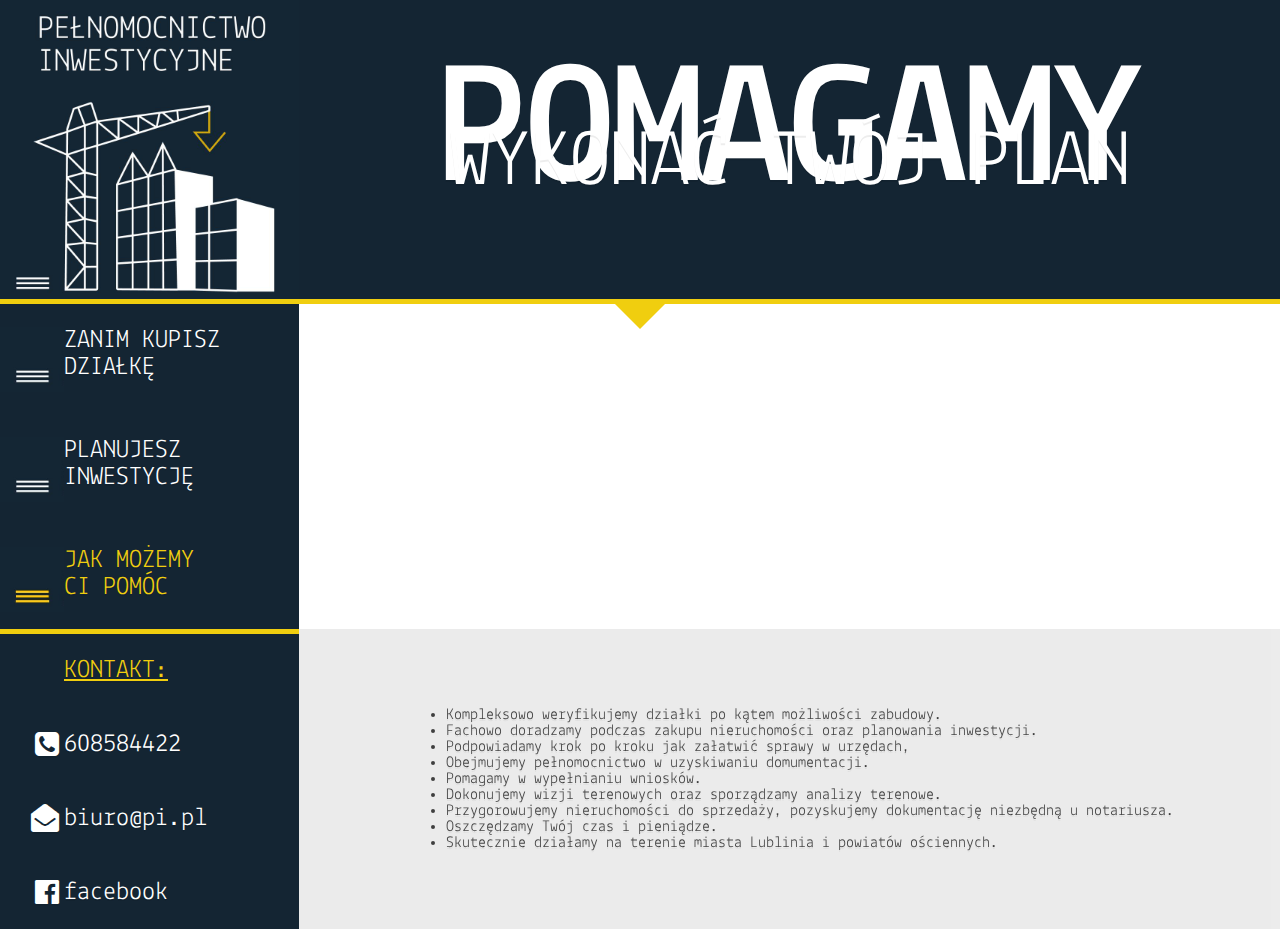
==== Jak-mozemy-Ci-pomoc.html @ 9345cee0 "Add files via upload" ====
<!DOCTYPE html>
<html lang="en">

<head>
  <meta charset="UTF-8">
  <meta name="viewport" content="width=device-width, initial-scale=1.0">
  <link rel="stylesheet" href="style3.css">
  <link href="https://fonts.googleapis.com/css2?family=Antonio:wght@300&family=Lekton:ital,wght@0,400;0,700;1,400&family=Red+Hat+Mono&family=Roboto:wght@300;500;700&display=swap" rel="stylesheet"> 
  <link rel="stylesheet" href="font-awesome-4.7.0/css/font-awesome.min.css">
  <title>Pełnomocnictwo Inwestycyjne</title>
</head>



<body>
  <div class="container">
    <div class="logo">
      <a href="./index.html"><img src="logo.jpg" id="logo" ></a>
      <div class="center">
        <h1>POMAGAMY</h1>
        <h2>WYKONAĆ TWÓJ PLAN</h2>
      </div>
    </div>



    <div class="line" id="rectangle" >
      <div id="triangle"></div>
    </div>

    <div class="image"></div>


    <div class="text">
          
      <ul>
        <li>Kompleksowo weryfikujemy działki po kątem możliwości zabudowy.
        </li>
        <li>Fachowo doradzamy podczas zakupu nieruchomości oraz planowania inwestycji.
        </li>
        <li>Podpowiadamy krok po kroku jak załatwić sprawy w urzędach,
        </li>
        <li>Obejmujemy pełnomocnictwo w uzyskiwaniu domumentacji.
        </li>
        <li>Pomagamy w wypełnianiu wniosków.
        </li>
        <li>Dokonujemy wizji terenowych oraz sporządzamy analizy terenowe.
        </li>
        <li>Przygorowujemy nieruchomości do sprzedaży, pozyskujemy dokumentację niezbędną u notariusza.
        </li>
        <li>Oszczędzamy Twój czas i pieniądze.
        </li>
        <li>Skutecznie działamy na terenie miasta Lublinia i powiatów ościennych.
        </li>
        
      </ul>
    </div>

    




    <div class="menu">
      <a class="bottom" href="./Weryfikacja-nieuchomosci.html"><img src="kreski.jpg" class="kreski" class="bottom"></a>
      <div class="bottom">
        <a href="./Weryfikacja-nieuchomosci.html"><h5>ZANIM KUPISZ</h5>
        <h5>DZIAŁKĘ</h5></a>
      </div>

      <a class="bottom" href="./Pomoc-w-procedurach.html"><img src="kreski.jpg" class="kreski" class="bottom"></a>
      <div class="bottom">
        <a href="./Pomoc-w-procedurach.html"><h5>PLANUJESZ</h5>
        <h5>INWESTYCJĘ</h5></a>
      </div>

      <img src="kreskizolte.jpg" id="kreskizolte" class="bottom" >
      <div class="bottom" id="yellow" >
        <h5>JAK MOŻEMY</h5>
        <h5>CI POMÓC</h5>
      </div>

    </div>

    <div class="kontakt">
      <h5 class="zolty">KONTAKT:</h5>
      <i class="fa fa-phone-square"  aria-hidden="true"></i><h5 >608584422</h5>
      <i class="fa fa-envelope-open" aria-hidden="true"></i><h5>biuro@pi.pl</h5>
      <i class="fa fa-facebook-official " aria-hidden="true"></i><h5>facebook</h5>
    </div>

  <div>
</body>

</html>
---- style3.css ----
:root {
  --yellow: #ffc600;
  --black: #272727;
}

html {
  box-sizing: border-box;
  font-family: "Lekton", sans-serif;
  font-weight: 400;
  color: white;
  text-shadow: 0 2px 0 rgba(0, 0, 0, 0.07);
}

*,
*:before,
*:after {
  box-sizing: inherit;
}

body {
  margin: -1px -1px -1px -1px;
  background-color: white;
  height: 100vh;

  /* background: white; */
}

h1,
li,
h2,
h3,
h4,
h5,
h6 {
  margin: 0 0 0 0;
}

.container {
  height: 100vh;
  width: 100%;
  display: grid;
  grid-template-columns: 300px 1fr 1fr;
  grid-template-rows: 300px 30px minmax(300px, 1fr) minmax(300px, 1fr);
}

.logo {
  display: grid;
  grid-column: 1/4;
  grid-row: 1/2;
  grid-template-columns: 300px 1fr;
  background-color: #142533;
  color: white;
}

.center {
  display: grid;
  align-content: center;
  justify-items: center;
}

#logo {
  height: 300px;
}

.line {
  display: grid;
  grid-column: 1/4;
  grid-row: 2/3;
  justify-content: center;
  z-index: 15;
}

#rectangle {
  width: auto;
  height: 5px;
  background-color: #f0ce0f;
  z-index: 15;
}

#triangle {
  width: 0;
  height: 0;
  border-left: 30px solid transparent;
  border-right: 30px solid transparent;
  border-top: 30px solid #f0ce0f;
  z-index: 15;
}

.menu {
  grid-column: 1/2;
  grid-row: 2/4;
  display: grid;
  grid-template-columns: 65px 1fr;
  align-items: start;
  justify-items: start;
  background-color: #142533;
  font-weight: 400;
}
.kreski {
  width: 65px;
  padding-top: 10px;
  align-content: start;
  justify-self: start;
}

#kreskizolte {
  width: 65px;
  padding-top: 10px;
  align-content: start;
  justify-self: start;
}

.bottom {
  display: grid;
  align-self: center;
  justify-self: start;
}

.image {
  grid-column: 2/4;
  grid-row: 3/5;

  background: url(miarka.jpg);
  background-size: cover;
  background-position: center;
}

.text {
  display: flex;
  grid-column: 2/4;
  grid-row: 4/5;
  color: black;
  background-color: #e5e5e5;
  opacity: 0.75;
  justify-content: center;
  align-items: center;
}

.kontakt {
  border-top: 5px solid #f0ce0f;
  background-color: #142533;
  color: white;
  grid-column: 1/2;
  grid-row: 4/5;
  display: grid;
  grid-template-columns: 65px 1fr;
  align-items: center;
  justify-items: start;
  font-size: 28px;
}

h1 {
  font-size: 175px;
  font-weight: 700;
  margin-bottom: -100px;
  margin-top: -50px;
}

h2 {
  font-size: 80px;
  font-weight: 400;
}

.zolty {
  color: #f0ce0f;
  text-decoration: underline;
  grid-column-start: 2;
  grid-column-end: 3;
}

i {
  justify-self: end;
  padding-right: 5px;
}

h5 {
  font-size: 26px;
  font-weight: 400;
}
a {
  text-decoration: none;
  color: white;
}
#yellow {
  color: #f0ce0f;
}
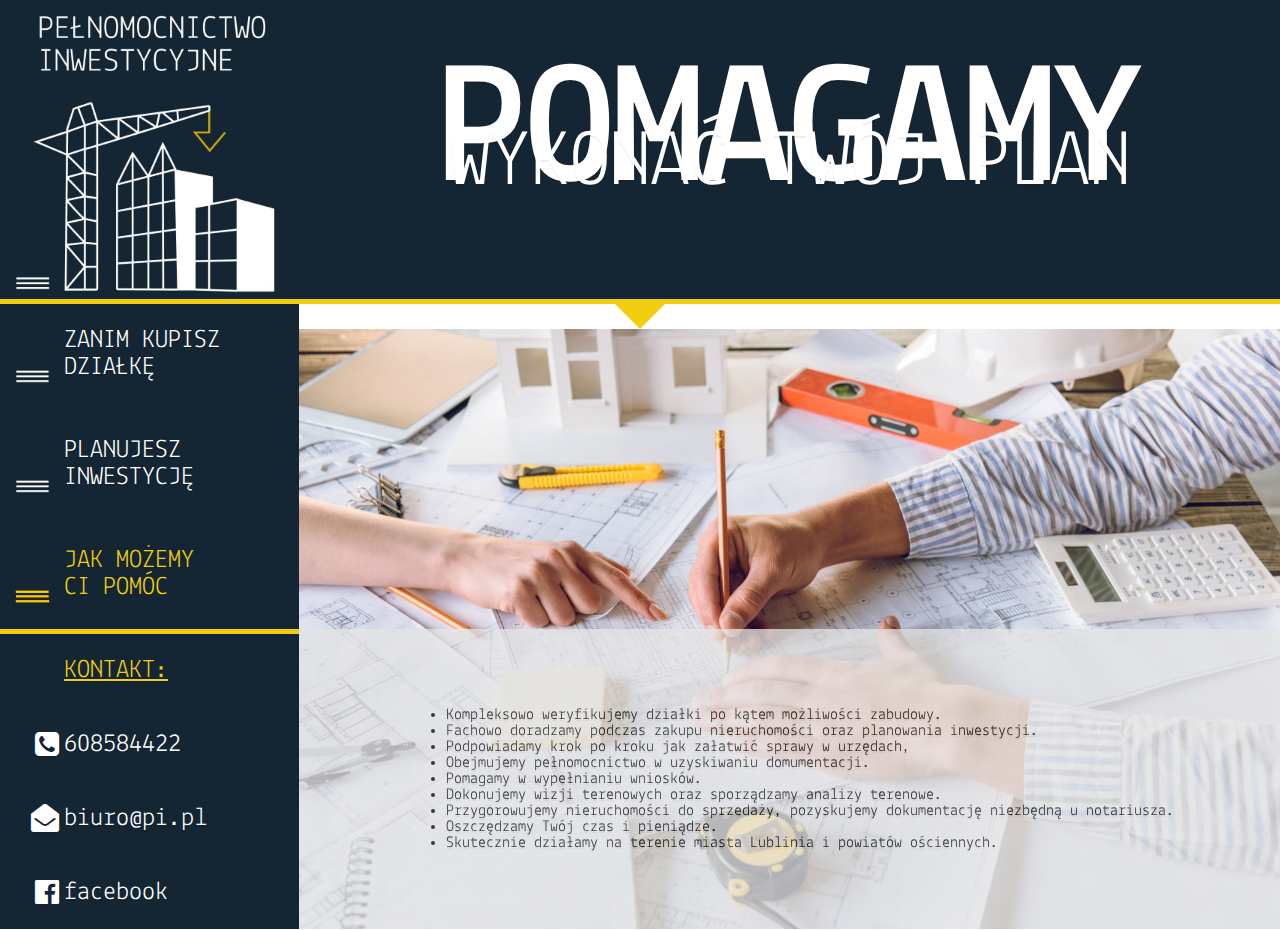
==== commit 42f706b7: "Update Jak-mozemy-Ci-pomoc.html" ====
--- a/Jak-mozemy-Ci-pomoc.html
+++ b/Jak-mozemy-Ci-pomoc.html
@@ -62,19 +62,19 @@
 
 
     <div class="menu">
-      <a class="bottom" href="./Weryfikacja-nieuchomosci.html"><img src="kreski.jpg" class="kreski" class="bottom"></a>
+      <a class="bottom hidden" href="./Weryfikacja-nieuchomosci.html"><img src="kreski.jpg" class="kreski hidden" class="bottom"></a>
       <div class="bottom">
         <a href="./Weryfikacja-nieuchomosci.html"><h5>ZANIM KUPISZ</h5>
         <h5>DZIAŁKĘ</h5></a>
       </div>
 
-      <a class="bottom" href="./Pomoc-w-procedurach.html"><img src="kreski.jpg" class="kreski" class="bottom"></a>
+      <a class="bottom hidden" href="./Pomoc-w-procedurach.html"><img src="kreski.jpg" class="kreski hidden" class="bottom"></a>
       <div class="bottom">
         <a href="./Pomoc-w-procedurach.html"><h5>PLANUJESZ</h5>
         <h5>INWESTYCJĘ</h5></a>
       </div>
 
-      <img src="kreskizolte.jpg" id="kreskizolte" class="bottom" >
+      <img src="kreskizolte.jpg" id="kreskizolte" class="bottom hidden" >
       <div class="bottom" id="yellow" >
         <h5>JAK MOŻEMY</h5>
         <h5>CI POMÓC</h5>
@@ -92,4 +92,4 @@
   <div>
 </body>
 
-</html>+</html>
